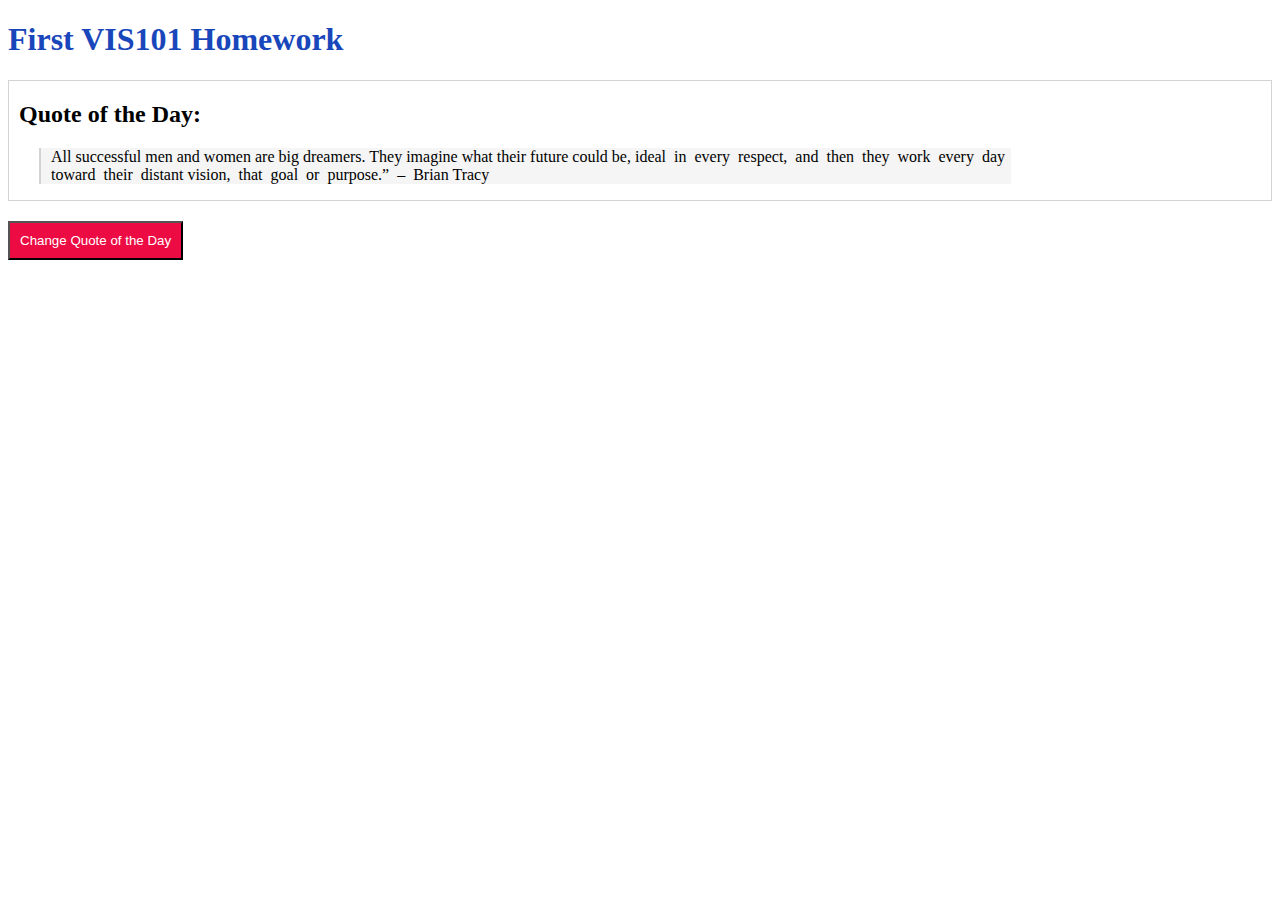
==== hw1/index.html @ d4874e0a "test" ====
<!DOCTYPE html>
<html>
	<head>
		<meta charset="utf-8">
		<title>VIS 101 Homework</title>
		<link rel="stylesheet" type="text/css" href="mystyle.css">
	</head>
	<body>
	<h1>First VIS101 Homework</h1>
	<div id='bar'>
	<h2>Quote of the Day:</h2>
	<p id='for_quote'>
		All​ ​successful​ men​ and​​ women​​ are​ ​big​​ dreamers.​ They​ imagine​ what​ their​ ​future could​ ​be,​ ​ideal​ ​ in​ ​ every​ ​ respect,​ ​ and​ ​ then​ ​ they​ ​ work​ ​ every​ ​ day​ ​ toward​ ​ their​ ​ distant vision,​ ​ that​ ​ goal​ ​ or​ ​ purpose.”​ ​ –​ ​ Brian​ ​Tracy 
	</p>
	</div>
	<button type="button"  onclick="clickHandler()">Change Quote of the Day</button>
	</body>
	<script type="text/javascript">
	var q= [{"quoteText": "Genius is one percent inspiration and ninety-nine percent perspiration.", "quoteAuthor": "Thomas Edison"},
	 {"quoteText": "You can observe a lot just by watching.","quoteAuthor": "Yogi Berra"},
	  {"quoteText": "A house divided against itself cannot stand.","quoteAuthor": "Abraham Lincoln"},
	   {"quoteText": "Difficulties increase the nearer we get to the goal.","quoteAuthor": "Johann Wolfgang von Goethe"}, 
	   {"quoteText": "Fate is in your hands and no one elses","quoteAuthor": "Byron Pulsifer"}, 
	   {"quoteText": "Be the chief but never the lord.","quoteAuthor": "Lao Tzu"}];

	var item = q[Math.floor(Math.random()*q.length)];
	clickHandler = function(){
		var item = q[Math.floor(Math.random()*q.length)];
		fq = document.getElementById('for_qoute');
		console.log(item['quoteText']);
		fq.textContent = item['quoteText'].concat(' - ').concat(item['quoteAuthor']);

	} 
</script>
</html>
---- hw1/mystyle.css ----
h1 {
	color: #1946ba;
}

p {
	background-color:#F5F5F5;
}

#for_quote{
	border-left: 2px solid lightgrey;
	margin-left: 20px;
	max-width: 960px;
	padding-left: 10px;
}

#bar{
	border-color: lightgrey;
	border-style: solid;
    border-width: 1px;
    padding-left: 10px;
}

button {
	background-color: #ec0b43;
	color: white;
	margin-top: 20px;
	padding: 10px;
}
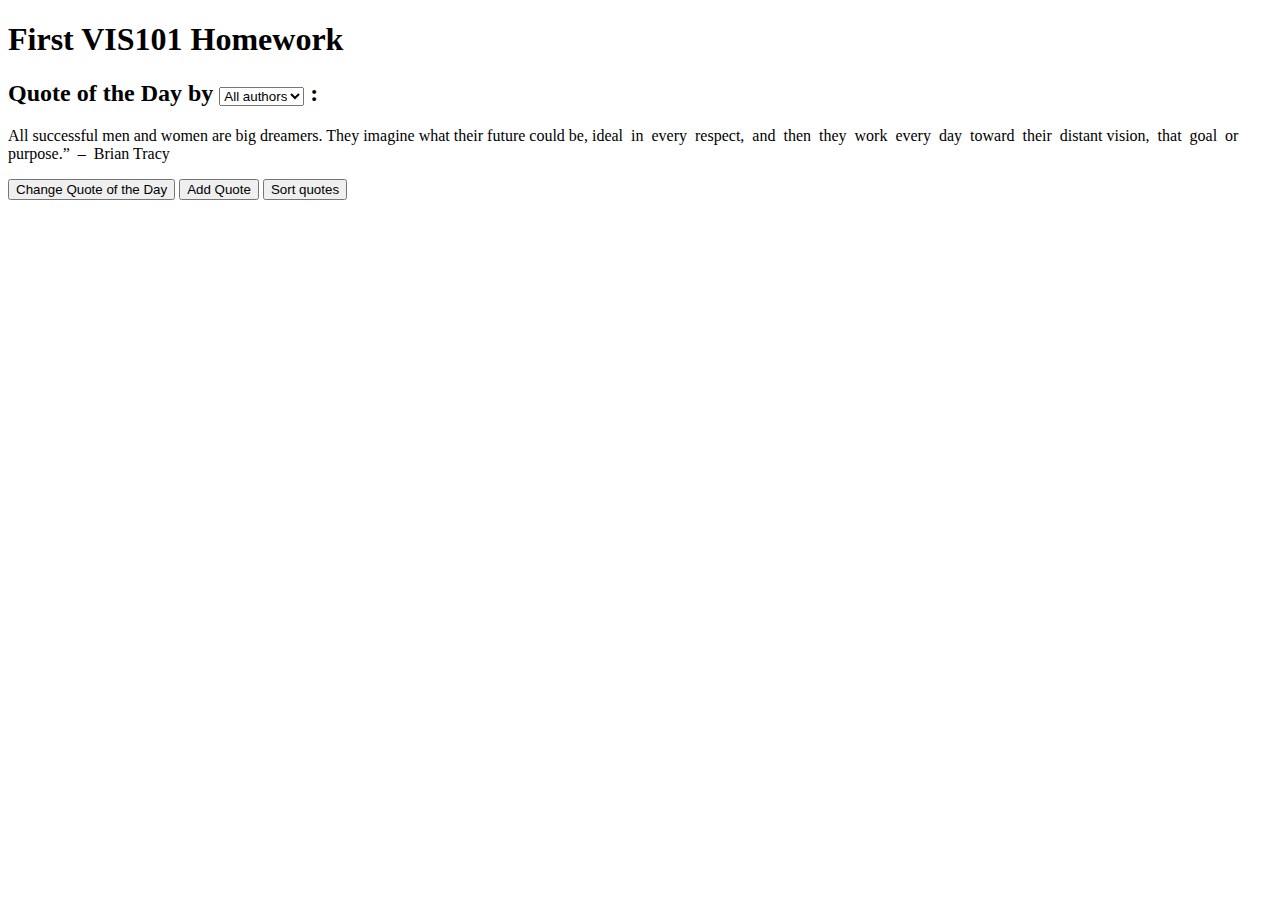
==== commit 94f7000a: "все работает, надо улучшений" ====
--- a/hw1/index.html
+++ b/hw1/index.html
@@ -3,33 +3,100 @@
 	<head>
 		<meta charset="utf-8">
 		<title>VIS 101 Homework</title>
-		<link rel="stylesheet" type="text/css" href="mystyle.css">
+		<link rel="stylesheet" type="text/css" href="style.css">
 	</head>
 	<body>
 	<h1>First VIS101 Homework</h1>
 	<div id='bar'>
-	<h2>Quote of the Day:</h2>
-	<p id='for_quote'>
+	<h2>Quote of the Day by
+		<select onchange="chooseAuthorQuotes(this.value)">
+			<option value='All'>All authors</option>
+		</select>
+	:
+	</h2>
+	<p class='quotes'>
 		All​ ​successful​ men​ and​​ women​​ are​ ​big​​ dreamers.​ They​ imagine​ what​ their​ ​future could​ ​be,​ ​ideal​ ​ in​ ​ every​ ​ respect,​ ​ and​ ​ then​ ​ they​ ​ work​ ​ every​ ​ day​ ​ toward​ ​ their​ ​ distant vision,​ ​ that​ ​ goal​ ​ or​ ​ purpose.”​ ​ –​ ​ Brian​ ​Tracy 
 	</p>
 	</div>
-	<button type="button"  onclick="clickHandler()">Change Quote of the Day</button>
+	<button type="button"  onclick="changeQuote()">Change Quote of the Day</button>
+	<button type="button"  onclick="addQuote()">Add Quote</button>
+	<button type="button"  onclick="sortQuotes()">Sort quotes</button>
 	</body>
-	<script type="text/javascript">
-	var q= [{"quoteText": "Genius is one percent inspiration and ninety-nine percent perspiration.", "quoteAuthor": "Thomas Edison"},
-	 {"quoteText": "You can observe a lot just by watching.","quoteAuthor": "Yogi Berra"},
-	  {"quoteText": "A house divided against itself cannot stand.","quoteAuthor": "Abraham Lincoln"},
-	   {"quoteText": "Difficulties increase the nearer we get to the goal.","quoteAuthor": "Johann Wolfgang von Goethe"}, 
-	   {"quoteText": "Fate is in your hands and no one elses","quoteAuthor": "Byron Pulsifer"}, 
-	   {"quoteText": "Be the chief but never the lord.","quoteAuthor": "Lao Tzu"}];
+</html>
 
-	var item = q[Math.floor(Math.random()*q.length)];
-	clickHandler = function(){
-		var item = q[Math.floor(Math.random()*q.length)];
-		fq = document.getElementById('for_qoute');
-		console.log(item['quoteText']);
+<script type="text/javascript">
+	q = 0;
+	authors = [];
+	selectedAuthor = 'All';
+	
+	getJSON = function(url) {
+    	xhr = new XMLHttpRequest();
+    	xhr.open('GET', url, true);
+    	xhr.responseType = 'json';
+    	xhr.onload = function() {
+      	if (xhr.status === 200) {
+        	q = xhr.response;
+        	authors = q.map(function(cv, i, a){return cv['quoteAuthor']}).sort().filter((cv, i, a) => a.indexOf(cv) == i);
+        	var last_s = document.getElementsByTagName('option')[0];
+			for (i=0; i<authors.length; i++){
+				var new_s = document.createElement('option');
+				new_s.setAttribute('value',i);
+				new_s.innerHTML = authors[i];
+				last_s.parentNode.appendChild(new_s);
+			}}};
+    	xhr.send();};
+
+	getJSON('https://raw.githubusercontent.com/4skinSkywalker/Database-Quotes-JSON/master/quotes.json');
+	
+	changeQuote = function(){
+		if (typeof q != 'object') return 0;
+		if (selectedAuthor != 'All')
+		{
+			var qq = q.filter((cv, i, a) => cv['quoteAuthor'] == authors[selectedAuthor]);
+		} else var qq = q; 
+		if (qq.length == 1) return;
+		count = 0;
+		do {
+		count += 1;
+		item = qq[Math.floor(Math.random()*qq.length)];
+		fq = document.getElementsByClassName('quotes')[0];
+		} while (fq.textContent.startsWith(item['quoteText'].slice(0, 20)) == true & count < 100);
 		fq.textContent = item['quoteText'].concat(' - ').concat(item['quoteAuthor']);
+	} 
 
-	} 
-</script>
-</html>+	addQuote = function(){
+		var last_p = document.getElementsByName('quotes')[-1];
+		if (typeof last_p == 'undefined') last_p = document.getElementsByClassName('quotes')[0];
+		if (selectedAuthor != 'All')
+		{
+			var qq = q.filter((cv, i, a) => cv['quoteAuthor'] == authors[selectedAuthor]);
+		} else {
+			var qq = q; 
+		}
+		if (qq.length == 1) return;
+		var new_ = qq[Math.floor(Math.random()*qq.length)];
+		var new_text = new_['quoteText'].concat(' - ').concat(new_['quoteAuthor']);
+		var new_p = document.createElement('p');
+		new_p.setAttribute('class',"quotes");
+		new_p.innerHTML = new_text;
+		last_p.parentNode.appendChild(new_p);
+	}
+
+
+	sortQuotes = function(){
+		quotes_elements = document.getElementsByClassName('quotes'); 
+		var ps = [].slice.call(quotes_elements).map(function(cv,i,a){return cv.textContent});
+		var sorted = ps.sort(function(a,b){if (a<b) {return -1} else {return 1}});
+		for (var i=0; i < sorted.length; i++){
+			quotes_elements[i].textContent = sorted[i];
+		}
+	}
+
+	chooseAuthorQuotes = function(author){
+		selectedAuthor = author;
+		if (selectedAuthor != 'All'){
+			qts = document.getElementsByClassName('quotes');
+			[].slice.call(qts).map(function(cv, i, a) {if (cv['quoteAuthor'] != selectedAuthor) cv.remove()});	
+		}
+	}
+</script>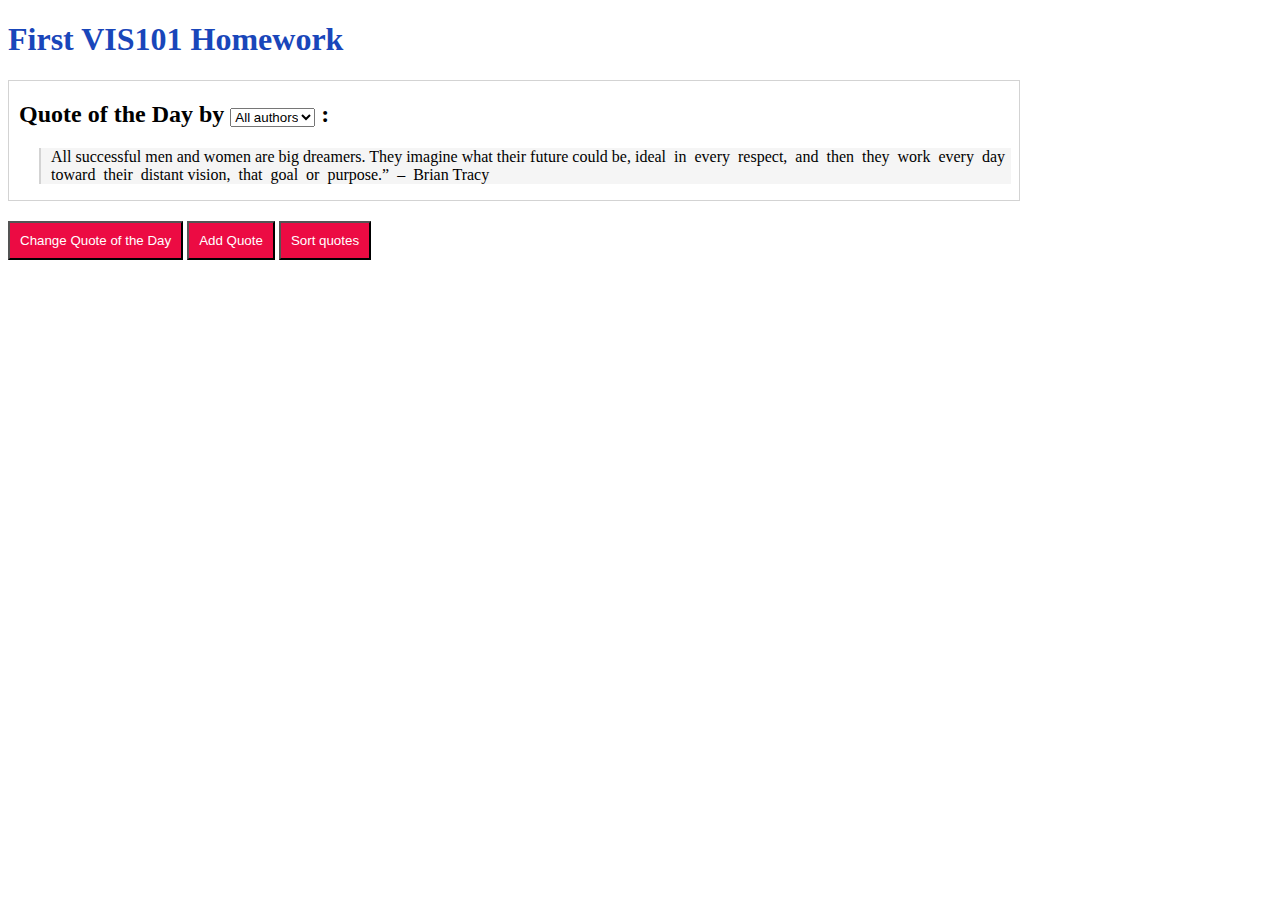
==== commit 91f3e863: "все работает, все экстра пойнтс выполнены" ====
--- a/hw1/index.html
+++ b/hw1/index.html
@@ -52,7 +52,7 @@
 		if (typeof q != 'object') return 0;
 		if (selectedAuthor != 'All')
 		{
-			var qq = q.filter((cv, i, a) => cv['quoteAuthor'] == authors[selectedAuthor]);
+			var qq = q.filter((cv, i, a) => cv['quoteAuthor'] == authors[selectedAuthor]).filter((cv, i, a) => a.indexOf(cv) == i);
 		} else var qq = q; 
 		if (qq.length == 1) return;
 		count = 0;
@@ -65,11 +65,10 @@
 	} 
 
 	addQuote = function(){
-		var last_p = document.getElementsByName('quotes')[-1];
-		if (typeof last_p == 'undefined') last_p = document.getElementsByClassName('quotes')[0];
+		var last_p = document.getElementsByTagName('div')[0];
 		if (selectedAuthor != 'All')
 		{
-			var qq = q.filter((cv, i, a) => cv['quoteAuthor'] == authors[selectedAuthor]);
+			var qq = q.filter((cv, i, a) => cv['quoteAuthor'] == authors[selectedAuthor]).filter((cv, i, a) => a.indexOf(cv) == i);
 		} else {
 			var qq = q; 
 		}
@@ -79,7 +78,8 @@
 		var new_p = document.createElement('p');
 		new_p.setAttribute('class',"quotes");
 		new_p.innerHTML = new_text;
-		last_p.parentNode.appendChild(new_p);
+		last_p.appendChild(new_p);
+		document.getElementsByTagName('button')[0].disabled = false;
 	}
 
 
@@ -96,7 +96,9 @@
 		selectedAuthor = author;
 		if (selectedAuthor != 'All'){
 			qts = document.getElementsByClassName('quotes');
-			[].slice.call(qts).map(function(cv, i, a) {if (cv['quoteAuthor'] != selectedAuthor) cv.remove()});	
+			[].slice.call(qts).map(function(cv, i, a) {if (!cv.textContent.endsWith(authors[selectedAuthor])) cv.remove()});	
+			if (document.getElementsByClassName('quotes').length == 0) 
+				document.getElementsByTagName('button')[0].disabled = true;
 		}
 	}
 </script>--- a/hw1/style.css
+++ b/hw1/style.css
@@ -0,0 +1,33 @@
+h1 {
+	color: #1946ba;
+}
+
+p {
+	background-color:#F5F5F5;
+}
+
+.quotes{
+	border-left: 2px solid lightgrey;
+	margin-left: 20px;
+	max-width: 960px;
+	padding-left: 10px;
+}
+
+#bar{
+	border-color: lightgrey;
+	border-style: solid;
+    border-width: 1px;
+    padding-left: 10px;
+    max-width: 1000px;
+}
+
+button {
+	background-color: #ec0b43;
+	color: white;
+	margin-top: 20px;
+	padding: 10px;
+}
+
+button[disabled]{
+	background-color: gray;
+}